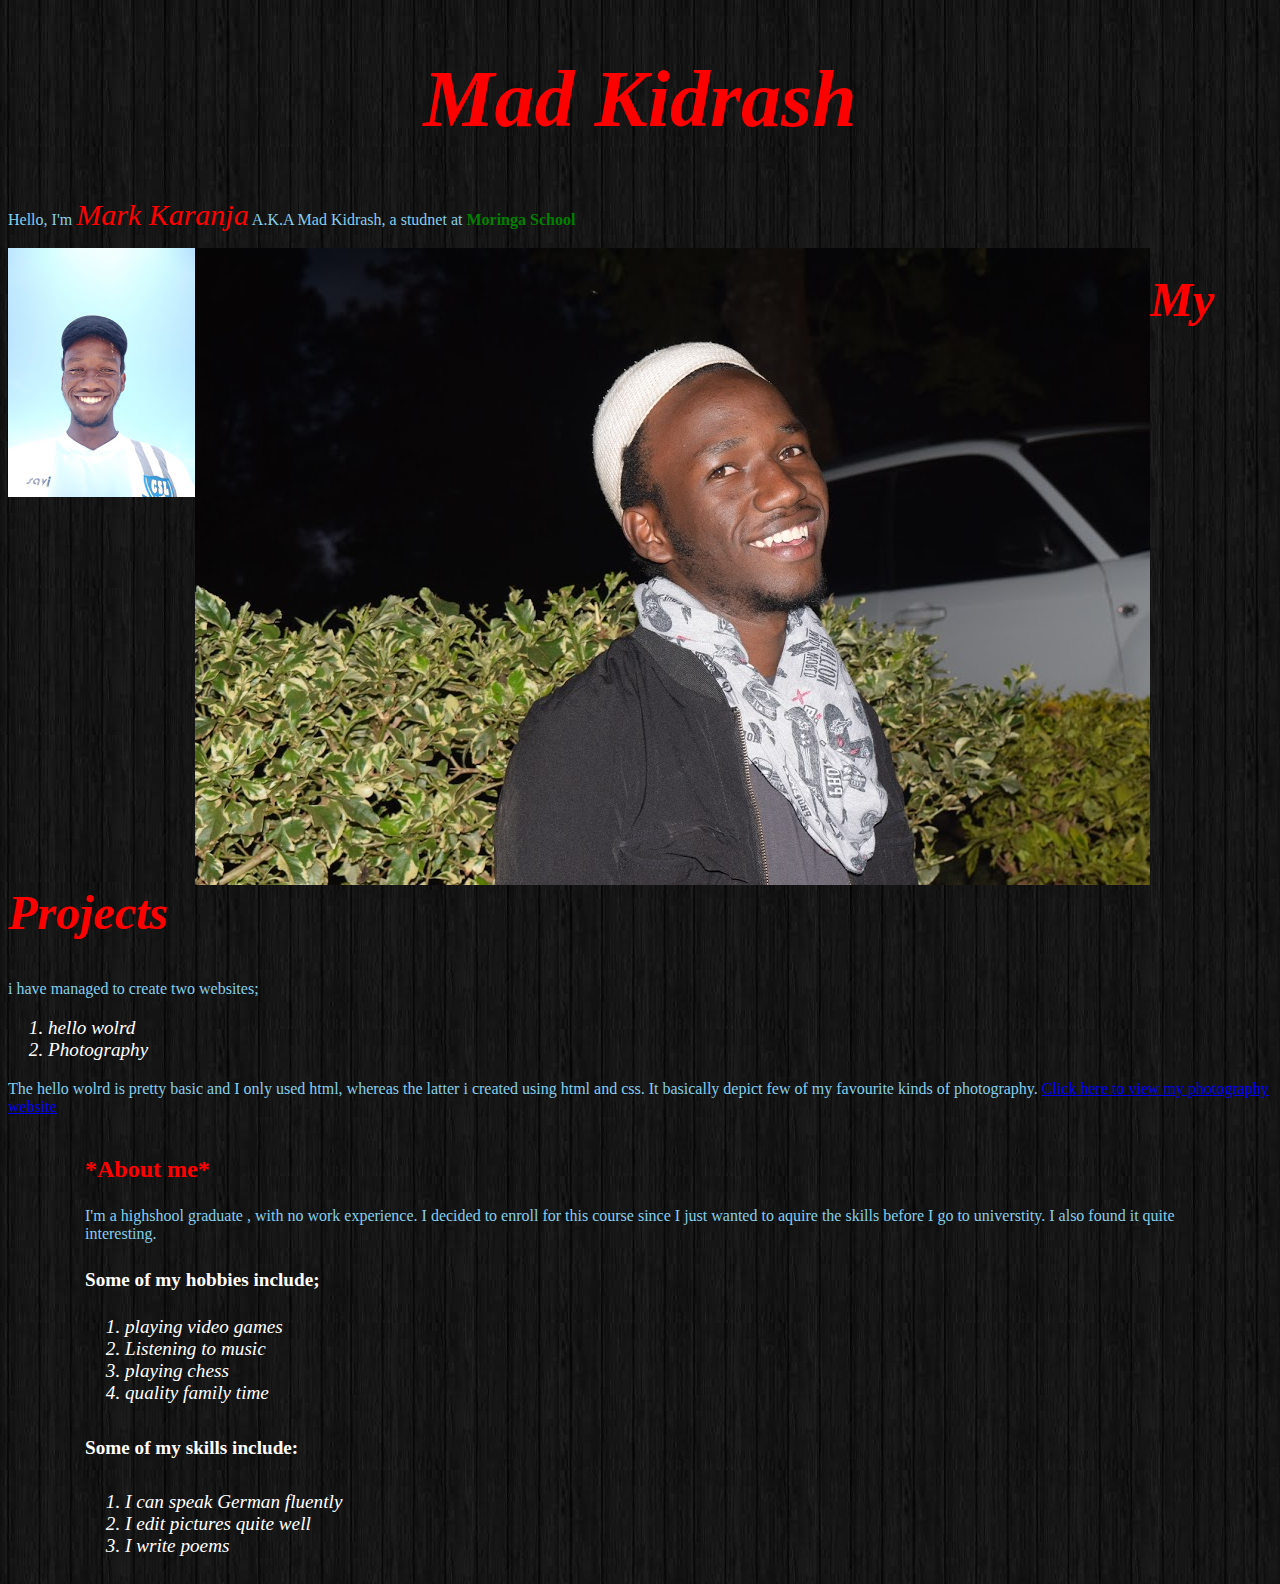
==== index.html @ e97bf7c5 "spacing in html" ====
<!DOCTYPE html>
<!-- saved from url=(0037)http://127.0.0.1:5500/ip-project.html -->
<html lang="en"><head><meta http-equiv="Content-Type" content="text/html; charset=UTF-8">
    <link rel="stylesheet" href="/ip-project.css" type="text/css" media="all">
    <link rel="stylesheet" href="/bootstrap/css/bootstrap-grid.css">
    <link rel="stylesheet" href="/bootstrap/js/bootstrap.js">
    <link href='https://fonts.googleapis.com/css?family=Montserrat:400,700' rel='stylesheet' type='text/css'>
    <link href='https://fonts.googleapis.com/css?family=Source+Sans+Pro:400,300,600' rel='stylesheet' type='text/css'>
    <meta name="viewport" content="width=device-width, initial-scale=1.0">
    <meta http-equiv="X-UA-Compatible" content="ie=edge">
    <title>Web designer's portfolio</title>
</head>
<body background="./images/background.jpeg"><!-- Code injected by live-server -->
    <div class="home"> 
        <h1>Mad Kidrash</h1>
        <p>Hello, I'm <span class="name"> <em>Mark Karanja</em></span> A.K.A Mad Kidrash, a studnet at <span class="school"> <strong>Moringa School</strong></span></p>
        <img src="/images/mee.jpg" alt="myself">
        <img src="/images/myself.jpeg" alt="my image">
    </div>
 

        <div class="projects">
            <h2>My Projects</h2>
            <p>i have managed to create two websites;</p>
              <ol>
                <li>hello wolrd</li>
                <li>Photography</li>
              </ol>
            <p>The hello wolrd is pretty basic and I only used html, whereas the latter i created using html and css. It basically depict few of my favourite kinds of photography.  <a href="http://127.0.0.1:5500/photography-website/web-project.html">Click here to view my photography website</a></p>
        </div>
    
            <div class="container">
                <div class="row">
                    <div class="col-md-12">
                        <div class="col-md-12 about me"></div>
                        <h3>*About me*</h3>
                        <p>I'm a highshool graduate , with no work experience. I decided to enroll for this course since I just wanted to aquire the skills before I go to universtity. I also found it quite interesting.</p>
                        <h4>Some of my hobbies include;</h4>
                    <ol>
                        <li>playing video games</li>
                        <li>Listening to music</li>
                        <li>playing chess</li>
                        <li>quality family time</li>
                    </ol>
                        <h5>Some of my skills include:</h5>
                    <ol>
                        <li>I can speak German fluently</li>
                        <li>I edit pictures quite well</li>
                        <li>I write poems</li>
                    </ol>
                    </div>
                </div>
            </div>
<!-- Code inject-->
</body>
</html>
---- ip-project.css ----
h1{
    color: red;
    font-style: italic;
    font-size: 80px;
    text-align: center;
}
h2{

    font-size: -webkit-xxx-large;
    color: red;
    font-style: oblique;
}
h3{
    font-size: x-large;
    color: red;
    font-style: initial;
}
h4, h5{
    font-size: larger;
    color: white;
}
.name{
    color: red;
    font-size: 30px;
}
.school{
    color: green;
}
p {
    color:skyblue

}
ol{

    font-size: larger;
    color: white;
    font-style: italic;
}
img{
    float: inline-start;
}
a.wow fadeInUp btn btn-default hvr-bounce-to-top smoothScroll{
    animation: reverse;
    margin: 2rem;
    padding: 2rem;
    border: #eeee;
    border-radius: 1rem;
    
}
nav{
    height: 0 auto  ;
    background: #eeee;
    backface-visibility: visible;
    background-position: 4rem;
    padding: 1rem;
    width: 1024px;
    margin: 0 auto;

}
nav ul{
    margin:0;
    padding:0;
}
nav ul style{
    list-style: none;
}
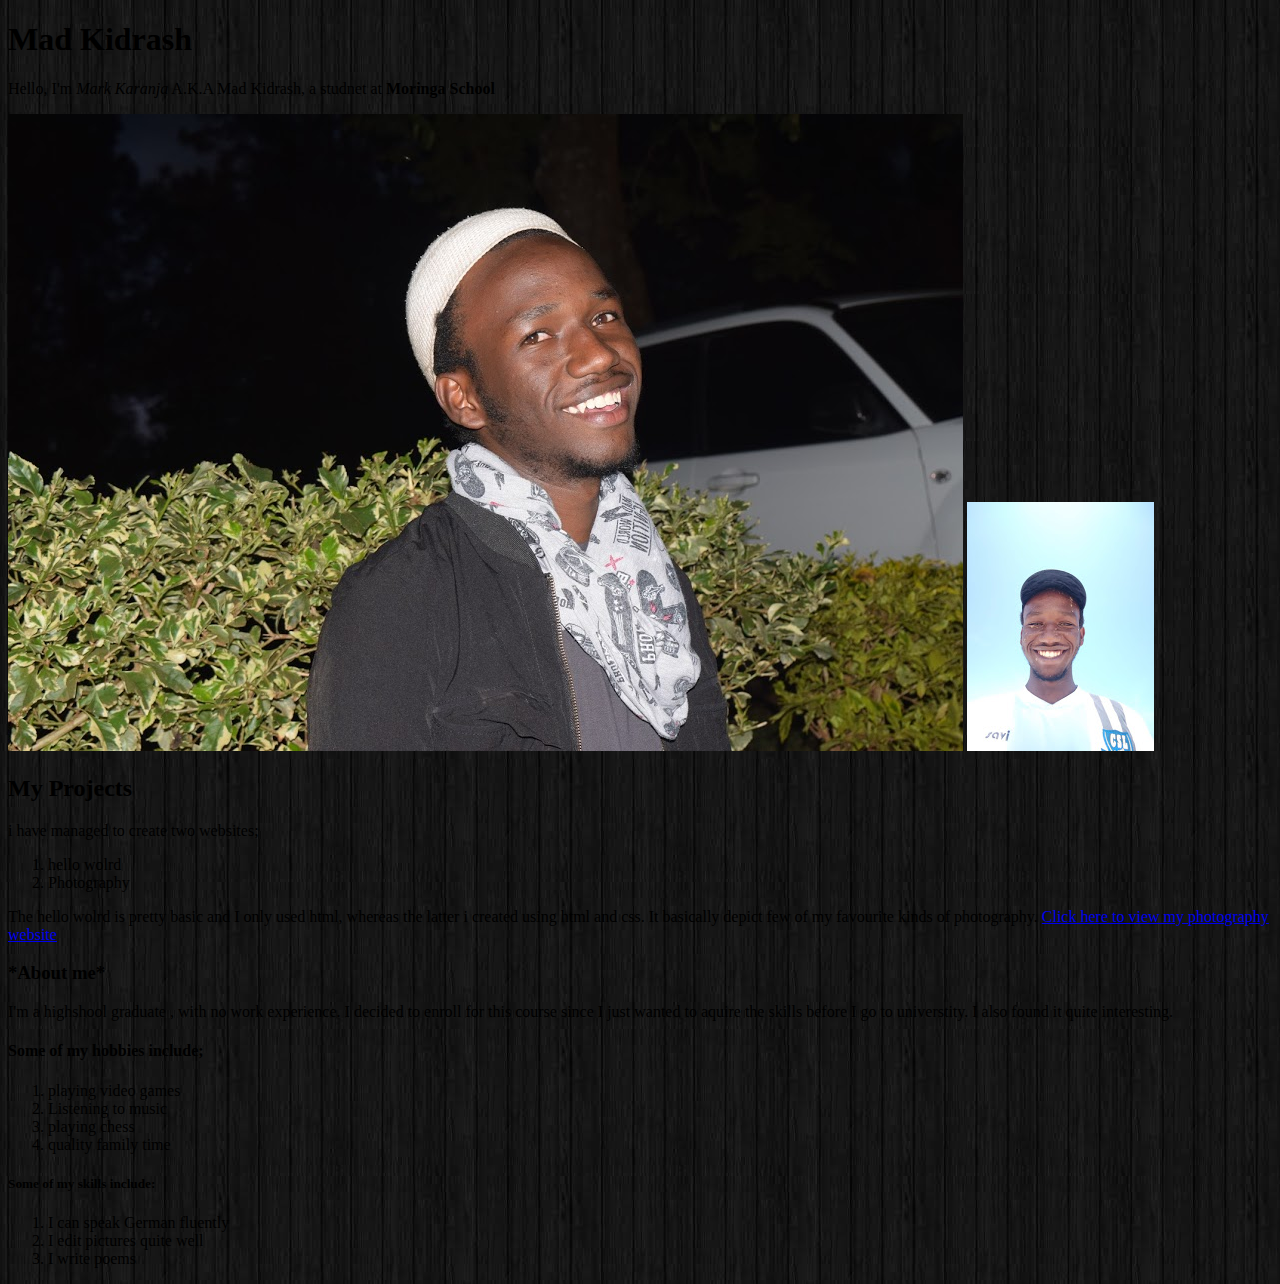
==== commit 6fabe031: "index changed" ====
--- a/index.html
+++ b/index.html
@@ -1,11 +1,9 @@
 <!DOCTYPE html>
 <!-- saved from url=(0037)http://127.0.0.1:5500/ip-project.html -->
-<html lang="en"><head><meta http-equiv="Content-Type" content="text/html; charset=UTF-8">
-    <link rel="stylesheet" href="/ip-project.css" type="text/css" media="all">
-    <link rel="stylesheet" href="/bootstrap/css/bootstrap-grid.css">
-    <link rel="stylesheet" href="/bootstrap/js/bootstrap.js">
-    <link href='https://fonts.googleapis.com/css?family=Montserrat:400,700' rel='stylesheet' type='text/css'>
-    <link href='https://fonts.googleapis.com/css?family=Source+Sans+Pro:400,300,600' rel='stylesheet' type='text/css'>
+<html lang="en">
+<head>
+    <meta http-equiv="Content-Type" content="text/html; charset=UTF-8">
+    <link rel="stylesheet" href="styles.css" type="styles/css" media="all">
     <meta name="viewport" content="width=device-width, initial-scale=1.0">
     <meta http-equiv="X-UA-Compatible" content="ie=edge">
     <title>Web designer's portfolio</title>
@@ -14,8 +12,8 @@
     <div class="home"> 
         <h1>Mad Kidrash</h1>
         <p>Hello, I'm <span class="name"> <em>Mark Karanja</em></span> A.K.A Mad Kidrash, a studnet at <span class="school"> <strong>Moringa School</strong></span></p>
-        <img src="/images/mee.jpg" alt="myself">
-        <img src="/images/myself.jpeg" alt="my image">
+        <img src="./images/myself.jpeg" alt="myself">
+        <img src="./images/mee.jpg" alt="my image">
     </div>
  
 
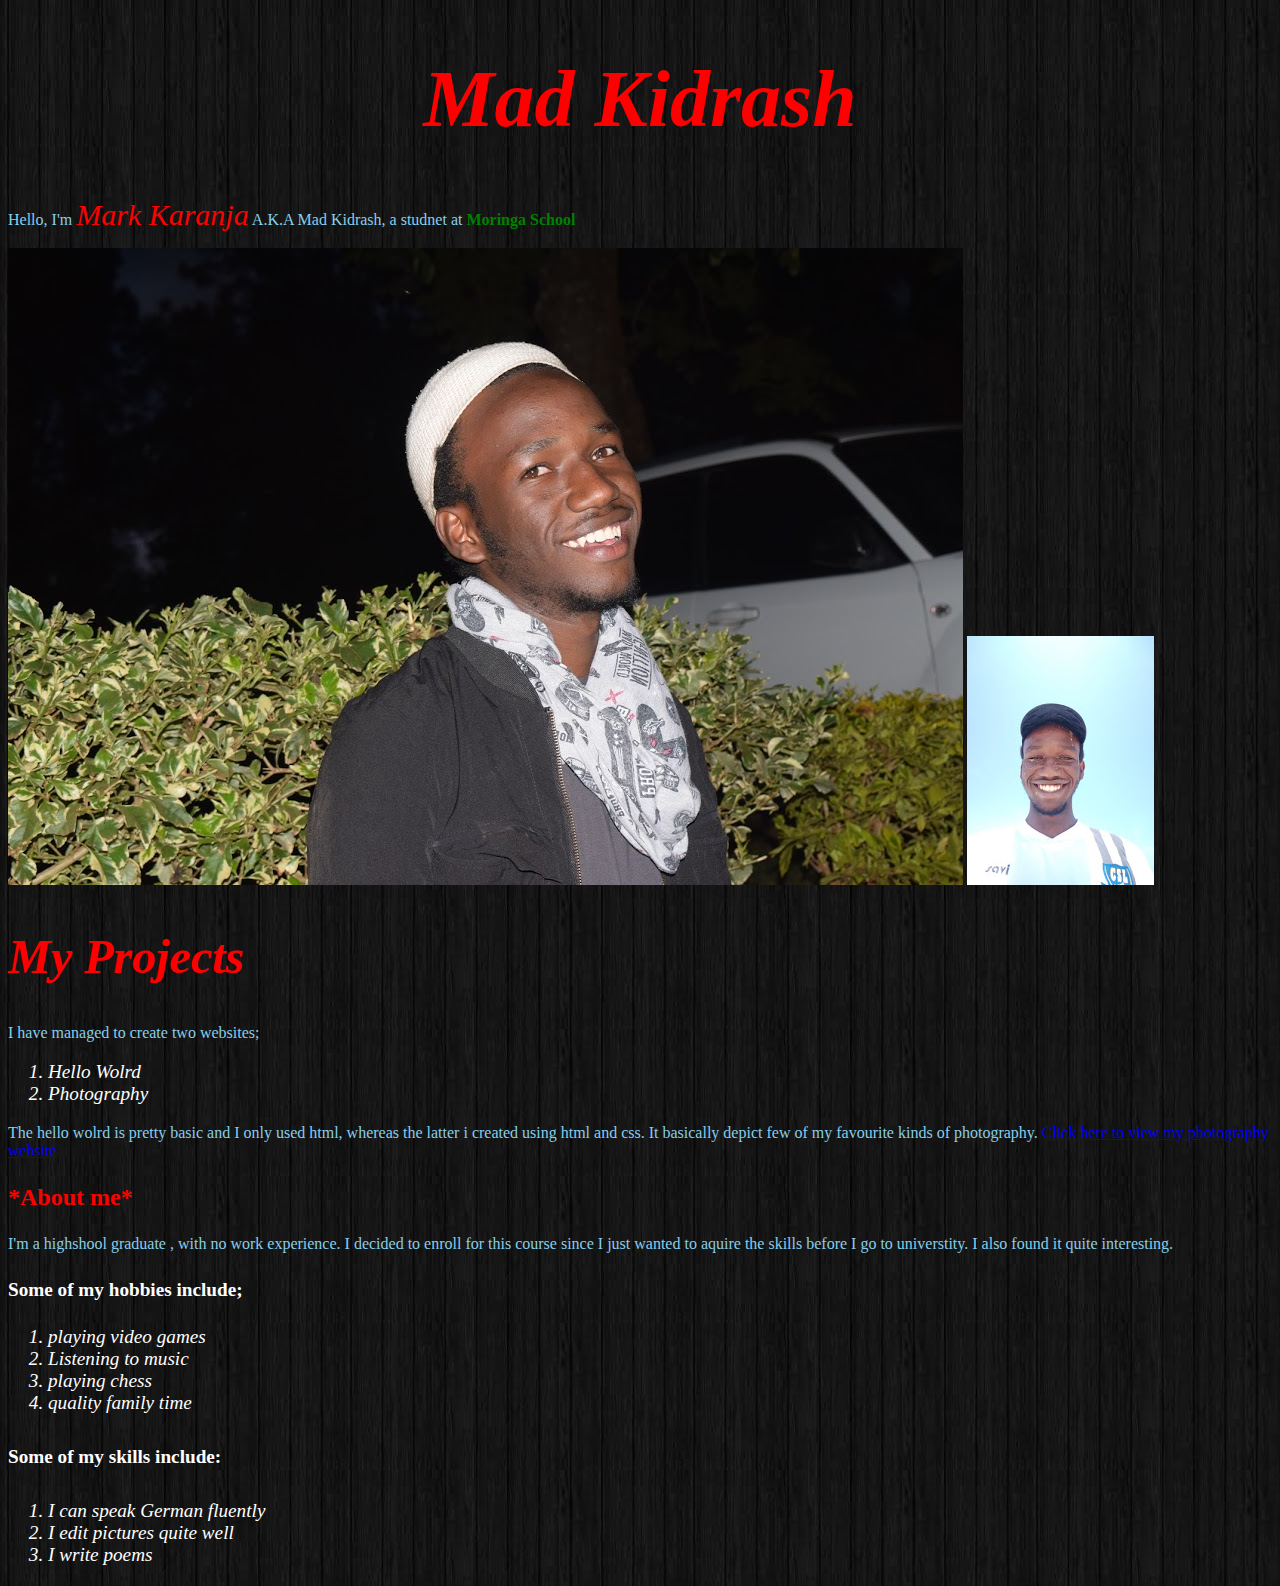
==== commit ada13ebc: "styles included via link" ====
--- a/index.html
+++ b/index.html
@@ -1,27 +1,24 @@
 <!DOCTYPE html>
-<!-- saved from url=(0037)http://127.0.0.1:5500/ip-project.html -->
 <html lang="en">
 <head>
-    <meta http-equiv="Content-Type" content="text/html; charset=UTF-8">
-    <link rel="stylesheet" href="styles.css" type="styles/css" media="all">
+    <meta charset="UTF-8">
     <meta name="viewport" content="width=device-width, initial-scale=1.0">
-    <meta http-equiv="X-UA-Compatible" content="ie=edge">
+    <link rel="stylesheet" href="./styles/styles.css">
     <title>Web designer's portfolio</title>
 </head>
-<body background="./images/background.jpeg"><!-- Code injected by live-server -->
+<body background="./images/background.jpeg">
     <div class="home"> 
         <h1>Mad Kidrash</h1>
         <p>Hello, I'm <span class="name"> <em>Mark Karanja</em></span> A.K.A Mad Kidrash, a studnet at <span class="school"> <strong>Moringa School</strong></span></p>
         <img src="./images/myself.jpeg" alt="myself">
         <img src="./images/mee.jpg" alt="my image">
     </div>
- 
 
         <div class="projects">
             <h2>My Projects</h2>
-            <p>i have managed to create two websites;</p>
+            <p>I have managed to create two websites;</p>
               <ol>
-                <li>hello wolrd</li>
+                <li>Hello Wolrd</li>
                 <li>Photography</li>
               </ol>
             <p>The hello wolrd is pretty basic and I only used html, whereas the latter i created using html and css. It basically depict few of my favourite kinds of photography.  <a href="http://127.0.0.1:5500/photography-website/web-project.html">Click here to view my photography website</a></p>
@@ -49,6 +46,5 @@
                     </div>
                 </div>
             </div>
-<!-- Code inject-->
 </body>
 </html>--- a/styles/styles.css
+++ b/styles/styles.css
@@ -0,0 +1,37 @@
+h1{
+    color: red;
+    font-style: italic;
+    font-size: 80px;
+    text-align: center;
+}
+h2{
+
+    font-size: -webkit-xxx-large;
+    color: red;
+    font-style: oblique;
+}
+h3{
+    font-size: x-large;
+    color: red;
+    font-style: initial;
+}
+h4, h5{
+    font-size: larger;
+    color: white;
+}
+.name{
+    color: red;
+    font-size: 30px;
+}
+.school{
+    color: green;
+}
+p {
+    color:skyblue
+}
+ol{
+
+    font-size: larger;
+    color: white;
+    font-style: italic;
+}
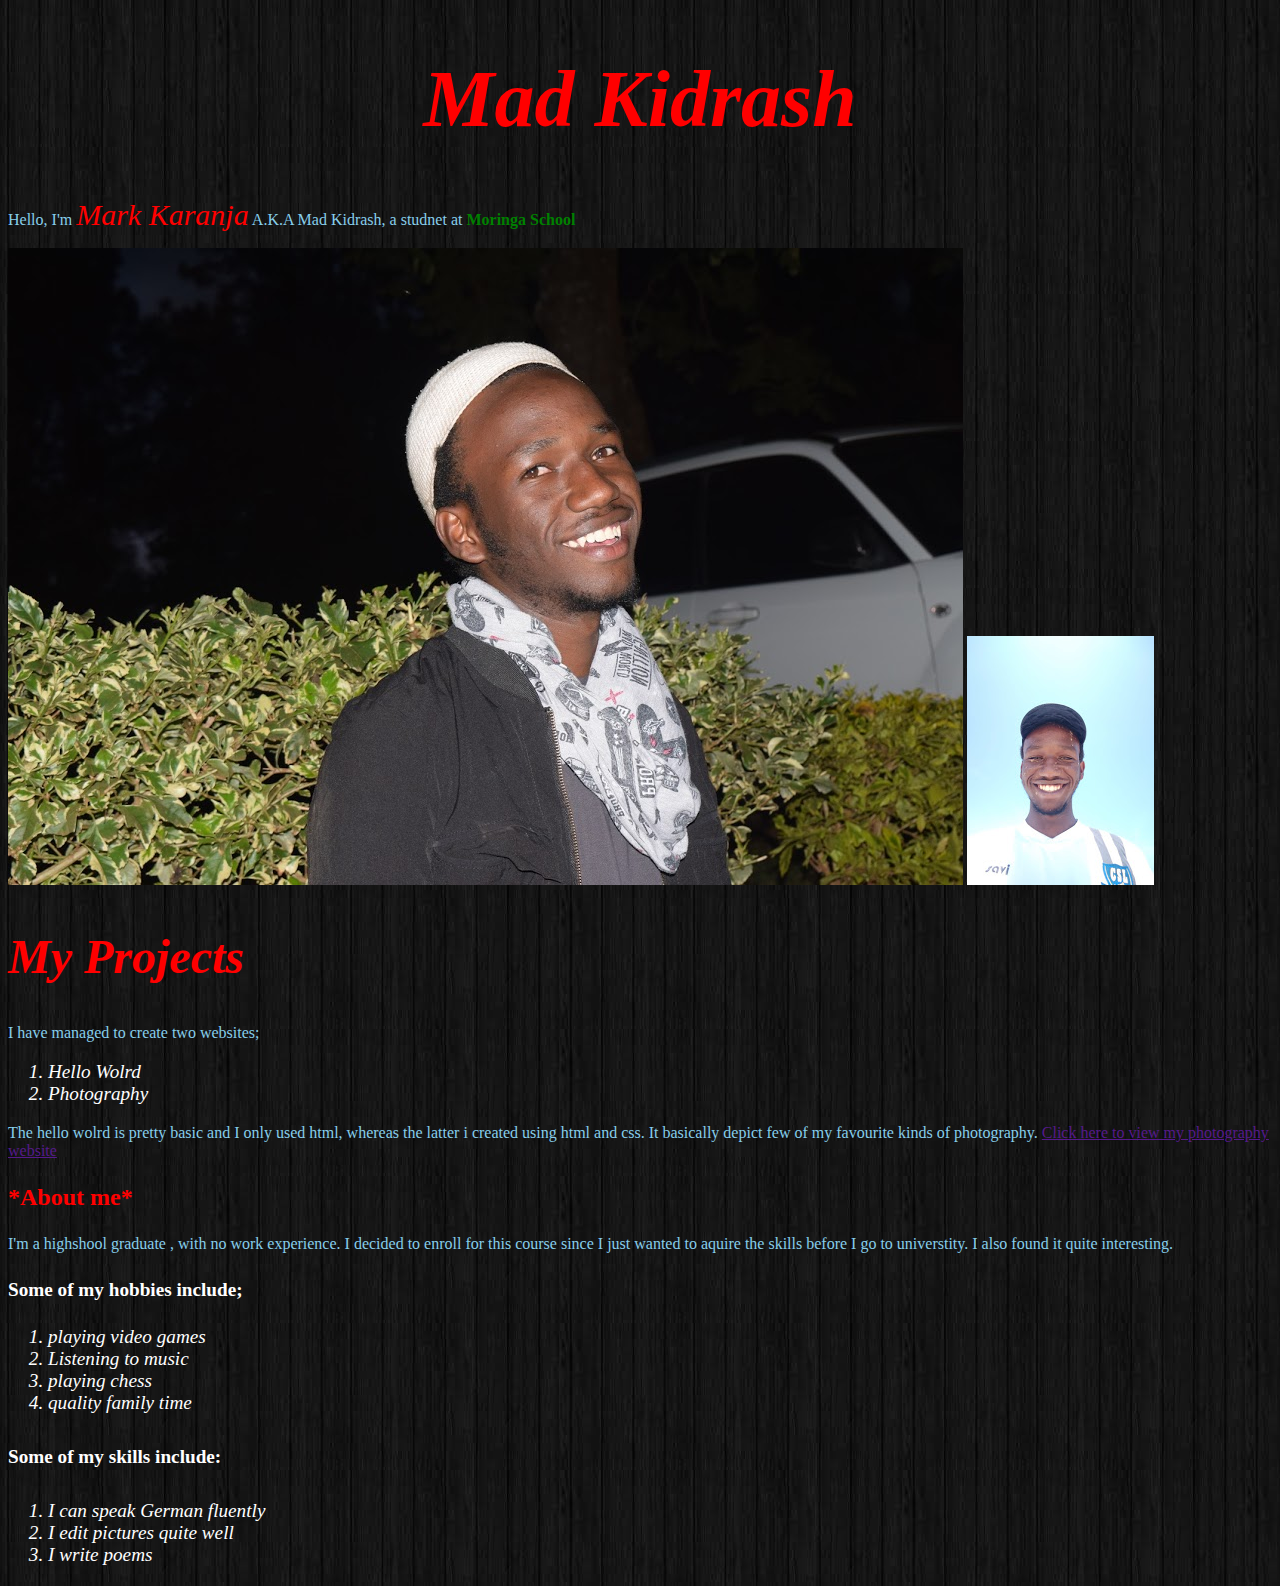
==== commit 4ee6beb4: "link removed" ====
--- a/index.html
+++ b/index.html
@@ -21,7 +21,7 @@
                 <li>Hello Wolrd</li>
                 <li>Photography</li>
               </ol>
-            <p>The hello wolrd is pretty basic and I only used html, whereas the latter i created using html and css. It basically depict few of my favourite kinds of photography.  <a href="http://127.0.0.1:5500/photography-website/web-project.html">Click here to view my photography website</a></p>
+            <p>The hello wolrd is pretty basic and I only used html, whereas the latter i created using html and css. It basically depict few of my favourite kinds of photography.  <a href="">Click here to view my photography website</a></p>
         </div>
     
             <div class="container">
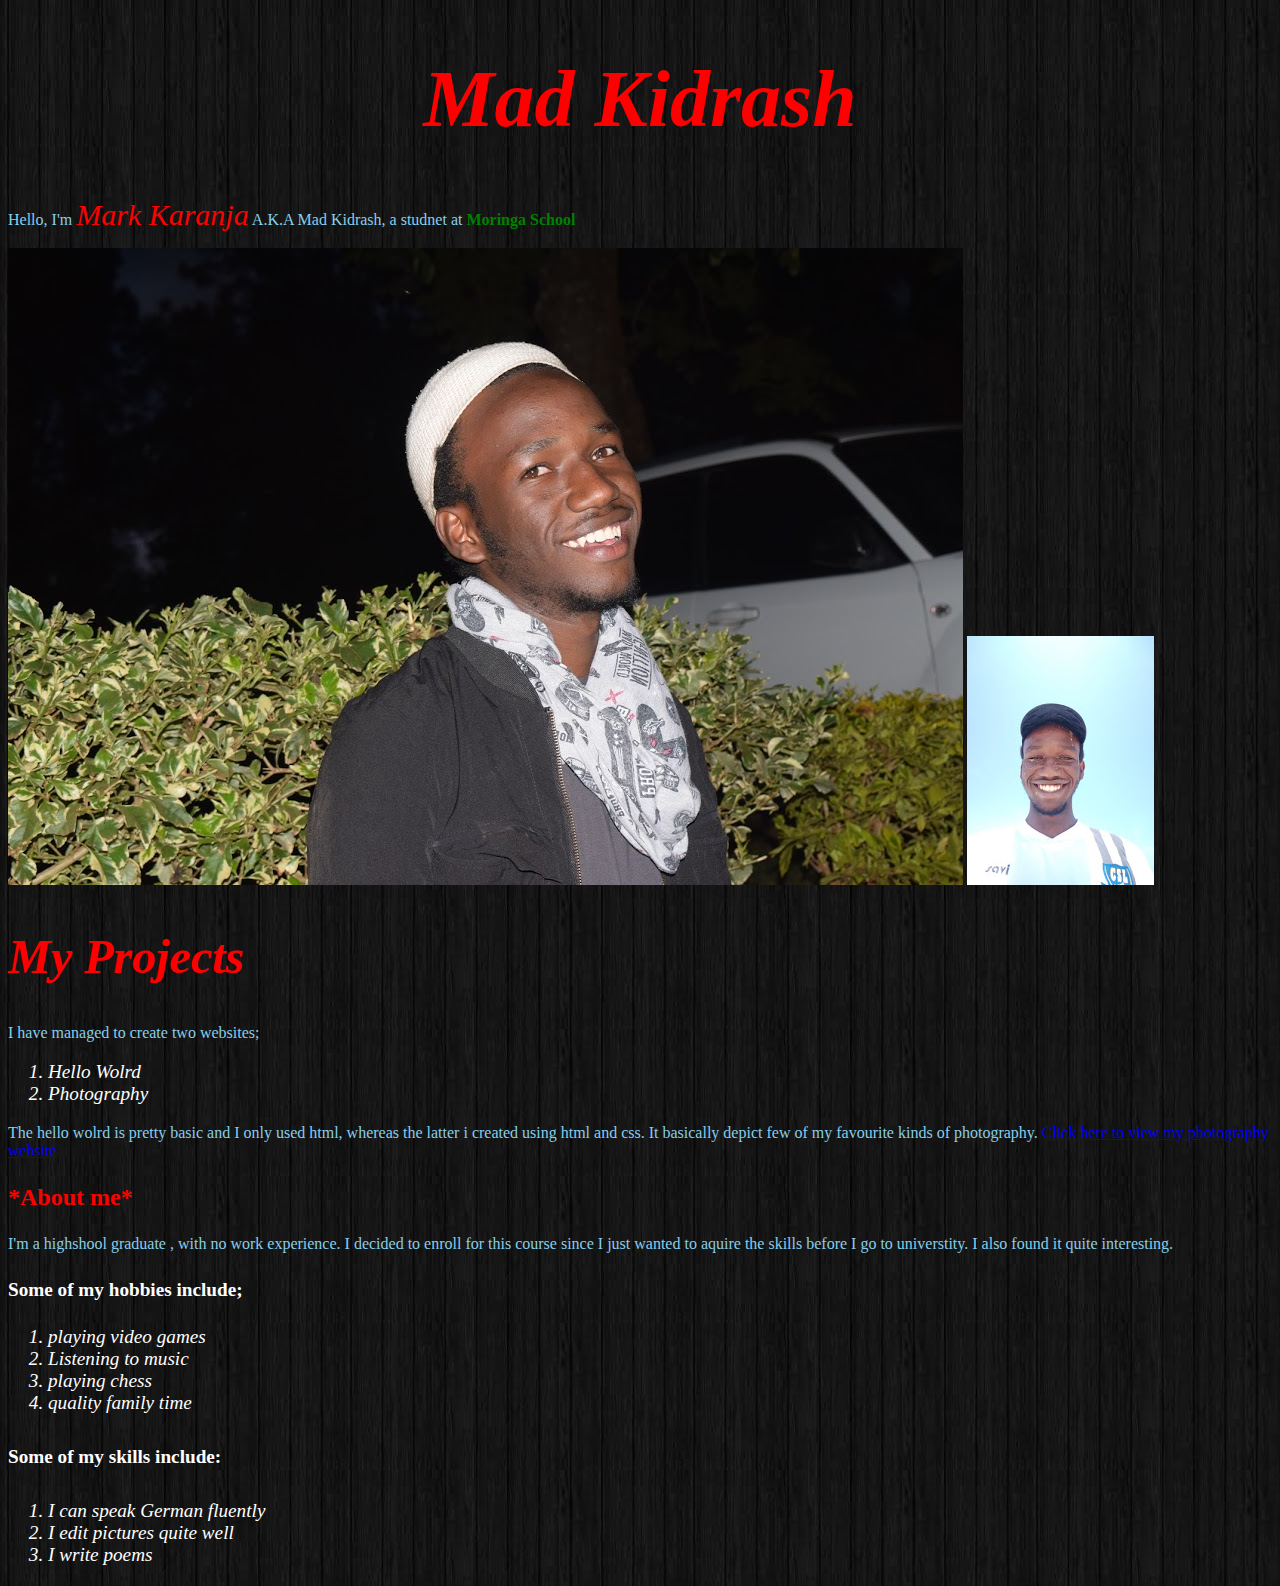
==== commit b71de220: "new link added" ====
--- a/index.html
+++ b/index.html
@@ -21,7 +21,7 @@
                 <li>Hello Wolrd</li>
                 <li>Photography</li>
               </ol>
-            <p>The hello wolrd is pretty basic and I only used html, whereas the latter i created using html and css. It basically depict few of my favourite kinds of photography.  <a href="">Click here to view my photography website</a></p>
+            <p>The hello wolrd is pretty basic and I only used html, whereas the latter i created using html and css. It basically depict few of my favourite kinds of photography.  <a href="https://github.com/Kidrash/portfolio.git">Click here to view my photography website</a></p>
         </div>
     
             <div class="container">
